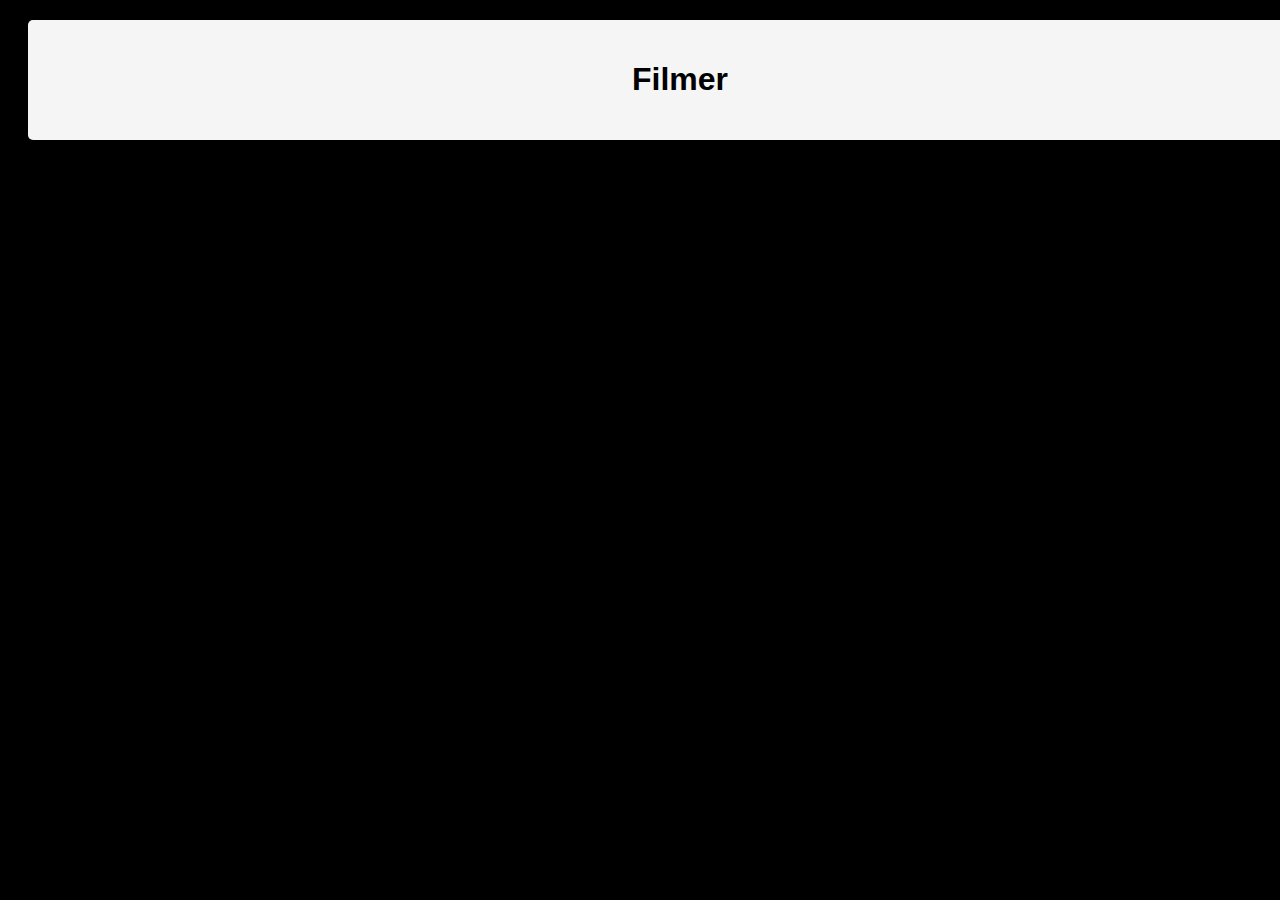
==== index.html @ a28a7396 "first commit" ====
<!DOCTYPE html>
<html lang="en">
<head>
    <meta charset="UTF-8">
    <meta name="viewport" content="width=device-width, initial-scale=1.0">
    <title>Film favoriter</title>
    <link rel="stylesheet" href="style.css">
    <script src="app.js" defer></script>
</head>
<body>
    <main>
        <!-- <form id="bucketForm">
            <input type="text" id="activityName" placeholder="Vad vill du göra?" required />
            <select id="activityCategory">
                <option value="Action">Resor</option>
                <option value="Drama">Drama</option>
                <option value="Komedi">Lärande</option>
                <option value="Krig">Krig</option>
                <option value="Västern">Västern</option>
            </select>
            <button type="submit" class="add">Lägg till</button>
        </form>
        <section id="bucketLists">
        </section> -->
        <div class="page_wrapper">
                <header>
                    <h1>Filmer</h1>
                </header>
            <section id="movies">
           
            </section>
        </div>
    </main>
</body>
</html>
---- style.css ----
body {
    background-color: black;
    color: #000;
    font-family: "Source Sans Pro", Arial, sans-serif;
    font-size: 1rem;
}

div.page_wrapper {
    background-color: #f5f5f5;
    padding: 20px;
    margin: 20px;
    border-radius: 5px;
    box-shadow: 0 0 10px rgba(0, 0, 0, 0.1);
    width: 100%;

    h1 {
        text-align: center;
    }
}

#movies {
    display: flex;
    flex-wrap: wrap;
    justify-content: space-between;
}

.movie_card {
    display: flex;
    flex-direction: column;
    align-items: flex-start;
    border: 1px solid #e3e3e3;
    border-radius: var(--imageBorderRadius);
    overflow: hidden;
    height: auto;
    margin-top: 30px;
    max-width: 250px;
    padding: 10px;
    box-shadow: 0 0 10px rgba(0, 0, 0, 0.1);

    &:hover {
        box-shadow: 0 0 10px rgba(0, 0, 0, 0.5);
        transform: translateY(-5px);
    }

    img {
        width: 100%;
        height: auto;
        object-fit: cover;
        margin-bottom: 10px;
    }
}

.button_container {
    display: flex;
    justify-content: flex-start;
    align-items: center;
    margin-bottom: 5px;
    background-color: rgba(255, 0, 0, 0.1);

    .btn {
        display: inline-block;
        width: auto;
        background-color: #f5f5f5;
        border: 1px solid #e3e3e3;
        border-radius: 5px;
        padding: 10px 15px;
        font-size: 0.8rem;
        color: #000;
        font-weight: 600;
        cursor: pointer;
        transition: all 0.3s ease;


        &:hover {
            background-color: #e3e3e3;
        }
    }
}
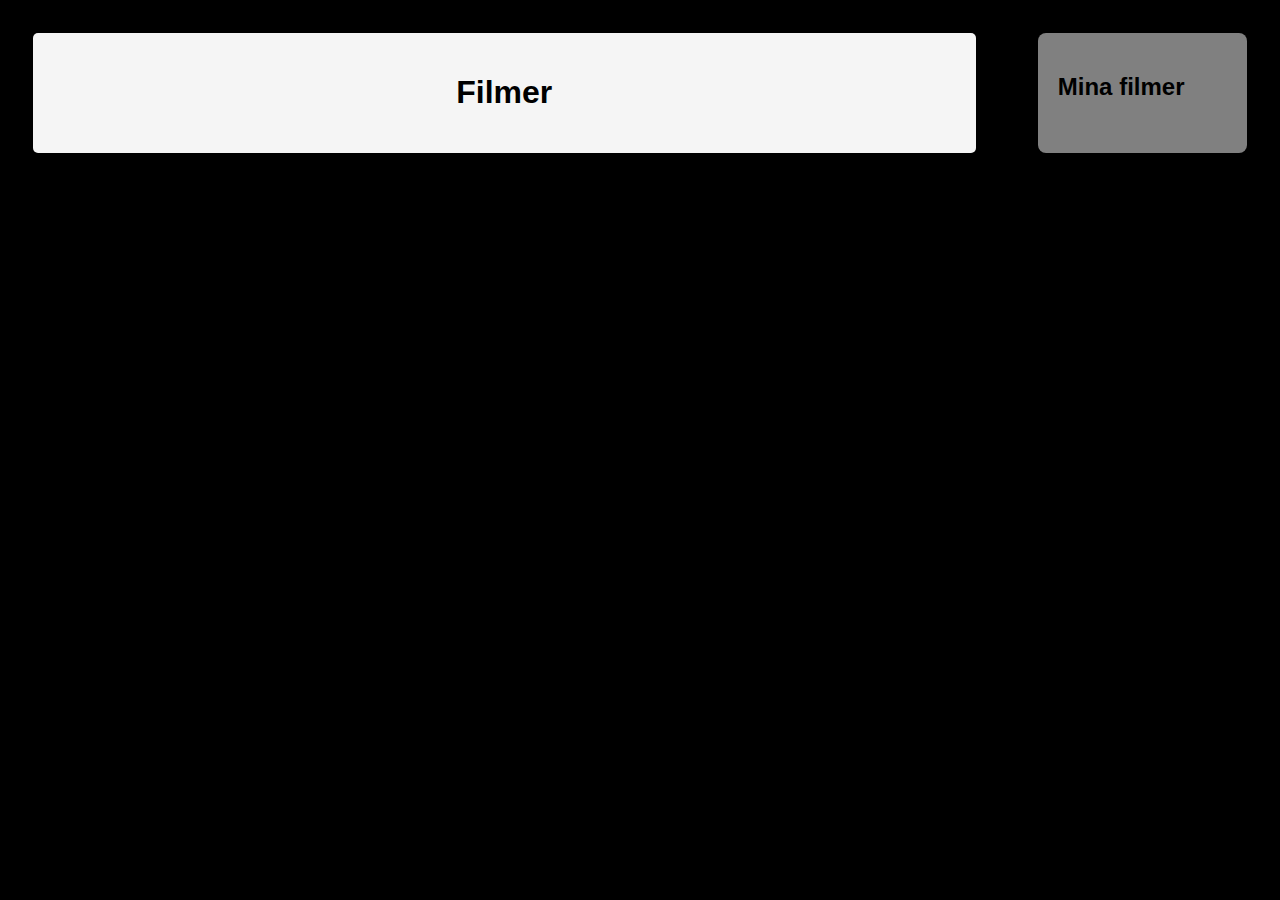
==== commit b8788ffc: "Fixed myMovieList and delete button" ====
--- a/index.html
+++ b/index.html
@@ -1,5 +1,6 @@
 <!DOCTYPE html>
 <html lang="en">
+
 <head>
     <meta charset="UTF-8">
     <meta name="viewport" content="width=device-width, initial-scale=1.0">
@@ -7,6 +8,7 @@
     <link rel="stylesheet" href="style.css">
     <script src="app.js" defer></script>
 </head>
+
 <body>
     <main>
         <!-- <form id="bucketForm">
@@ -23,13 +25,20 @@
         <section id="bucketLists">
         </section> -->
         <div class="page_wrapper">
-                <header>
-                    <h1>Filmer</h1>
-                </header>
+            <header>
+                <h1>Filmer</h1>
+            </header>
             <section id="movies">
-           
+            </section>
+        </div>
+        <div class="my_movies_wrapper">
+            <header>
+                <h2>Mina filmer</h2>
+            </header>
+            <section id="myMovies">
             </section>
         </div>
     </main>
 </body>
+
 </html>--- a/style.css
+++ b/style.css
@@ -5,13 +5,32 @@
     font-size: 1rem;
 }
 
+main {
+    display: grid;
+    grid-template-columns: repeat(4, 1fr) 1fr;
+    gap: 2px;
+    padding: 5px;
+}
+
+.my_movies_wrapper {
+    background-color: gray;
+    padding: 20px;
+    margin: 20px;
+    border-radius: 8px;
+}
+
 div.page_wrapper {
     background-color: #f5f5f5;
+    /* Låter filmsektionen ta upp 4 kolumner */
+    /* Filmer i fyra kolumner */
+    grid-column: span 4;
+    gap: 20px;
     padding: 20px;
     margin: 20px;
     border-radius: 5px;
     box-shadow: 0 0 10px rgba(0, 0, 0, 0.1);
-    width: 100%;
+    width: 90%;
+    max-width: 1800px;
 
     h1 {
         text-align: center;
@@ -21,21 +40,33 @@
 #movies {
     display: flex;
     flex-wrap: wrap;
-    justify-content: space-between;
+    gap: 10px;
+}
+
+.movies {
+    background-color: #ddd;
+    padding: 10px;
+    border: 1px solid #aaa;
+    border-radius: 4px;
+    text-align: center;
+    width: calc((100% / 4) - 10px);
+    /* Fyra filmer per rad */
+    box-sizing: border-box;
 }
 
 .movie_card {
     display: flex;
     flex-direction: column;
     align-items: flex-start;
-    border: 1px solid #e3e3e3;
-    border-radius: var(--imageBorderRadius);
+    border: 1px solid darkgray;
+    border-radius: 8px;
     overflow: hidden;
     height: auto;
     margin-top: 30px;
     max-width: 250px;
     padding: 10px;
-    box-shadow: 0 0 10px rgba(0, 0, 0, 0.1);
+    background-color: #fff;
+    box-shadow: 0 0 10px rgba(0, 0, 0, 0.8);
 
     &:hover {
         box-shadow: 0 0 10px rgba(0, 0, 0, 0.5);
@@ -55,7 +86,7 @@
     justify-content: flex-start;
     align-items: center;
     margin-bottom: 5px;
-    background-color: rgba(255, 0, 0, 0.1);
+    background-color: #fff;
 
     .btn {
         display: inline-block;
@@ -75,4 +106,10 @@
             background-color: #e3e3e3;
         }
     }
+
+    span {
+        margin-right: 10px;
+        background-color: #fff;
+    }
+
 }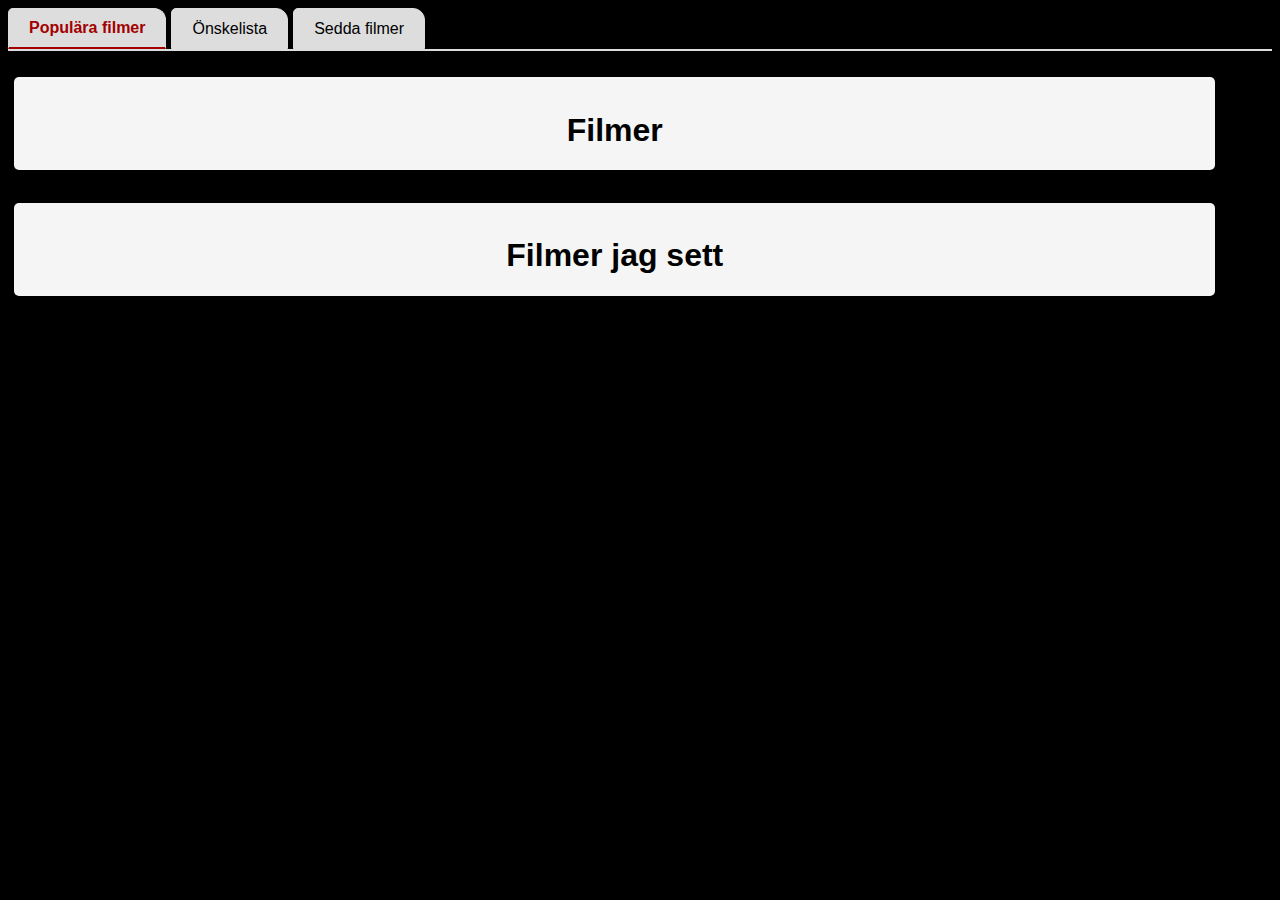
==== commit 19038085: "Fixed Detailsview" ====
--- a/index.html
+++ b/index.html
@@ -6,11 +6,16 @@
     <meta name="viewport" content="width=device-width, initial-scale=1.0">
     <title>Film favoriter</title>
     <link rel="stylesheet" href="style.css">
-    <script src="app.js" defer></script>
+    <script type="module" src="app.js" defer></script>
 </head>
 
 <body>
     <main>
+        <div class="tabs">
+            <button class="tab-button active" id="popular" data-tab="popular">Populära filmer</button>
+            <button class="tab-button" id="wishlist" data-tab="wishlist">Önskelista</button>
+            <button class="tab-button" id="seen" data-tab="seen">Sedda filmer</button>
+        </div>
         <!-- <form id="bucketForm">
             <input type="text" id="activityName" placeholder="Vad vill du göra?" required />
             <select id="activityCategory">
@@ -24,19 +29,29 @@
         </form>
         <section id="bucketLists">
         </section> -->
+        <div class="tab-content active" id="popular">
+            <div class="page_wrapper">
+                <header>
+                    <h1>Filmer</h1>
+                </header>
+                <section id="movies">
+                </section>
+            </div>
+        </div>
+        
+        <div class="tab-content" id="wishlist">
+            <h2>Innehåll för Flik 2</h2>
+            <p>Här finns innehållet för den andra fliken.</p>
+        </div>
+        
+        <div class="tab-content active" id="seen">
         <div class="page_wrapper">
             <header>
-                <h1>Filmer</h1>
+                <h1>Filmer jag sett</h1>
             </header>
-            <section id="movies">
+            <section id="seenMoviesDisplay">
             </section>
         </div>
-        <div class="my_movies_wrapper">
-            <header>
-                <h2>Mina filmer</h2>
-            </header>
-            <section id="myMovies">
-            </section>
         </div>
     </main>
 </body>
--- a/style.css
+++ b/style.css
@@ -5,11 +5,43 @@
     font-size: 1rem;
 }
 
-main {
-    display: grid;
-    grid-template-columns: repeat(4, 1fr) 1fr;
-    gap: 2px;
-    padding: 5px;
+/* ------------------------- Tabs --------------------------------- */
+
+.tabs {
+    display: flex;
+
+    border-bottom: 2px solid #ddd;
+    margin-bottom: 10px;
+}
+
+.tab-button {
+    background: #ddd;
+    border: none;
+    padding: 10px 20px;
+    cursor: pointer;
+    font-size: 16px;
+    border-bottom: 2px solid transparent;
+    border: 1px solid #ddd;
+    border-top-left-radius: 5px;
+    border-top-right-radius: 12px;
+    transition: background-color 0.3s, color 0.3s;
+    margin-right: 5px;
+}
+
+.tab-button.active {
+    border-bottom: 2px solid #a20000;
+    font-weight: bold;
+    color: #a20000;
+}
+
+.tab-content {
+    display: none;
+    padding: 10px 0;
+    width: 100%;
+}
+
+.tab-content.active {
+    display: block;
 }
 
 .my_movies_wrapper {
@@ -23,48 +55,35 @@
     background-color: #f5f5f5;
     /* Låter filmsektionen ta upp 4 kolumner */
     /* Filmer i fyra kolumner */
-    grid-column: span 4;
-    gap: 20px;
-    padding: 20px;
-    margin: 20px;
+    grid-column: span 6;
+    margin: .4em;
     border-radius: 5px;
     box-shadow: 0 0 10px rgba(0, 0, 0, 0.1);
-    width: 90%;
+    width: 95%;
     max-width: 1800px;
 
     h1 {
         text-align: center;
     }
+
+    header {
+        padding-top: .8em;
+    }
 }
 
 #movies {
-    display: flex;
-    flex-wrap: wrap;
-    gap: 10px;
-}
-
-.movies {
-    background-color: #ddd;
-    padding: 10px;
-    border: 1px solid #aaa;
-    border-radius: 4px;
-    text-align: center;
-    width: calc((100% / 4) - 10px);
-    /* Fyra filmer per rad */
-    box-sizing: border-box;
+    display: grid;
+    grid-template-columns: repeat(auto-fill, minmax(16rem, 1fr));
+    gap: 1.2rem;
+    margin: 0 1.4em;
 }
 
 .movie_card {
-    display: flex;
-    flex-direction: column;
-    align-items: flex-start;
+    display: grid;
+    padding: 1.5rem;
+    margin-bottom: 1.5em;
     border: 1px solid darkgray;
     border-radius: 8px;
-    overflow: hidden;
-    height: auto;
-    margin-top: 30px;
-    max-width: 250px;
-    padding: 10px;
     background-color: #fff;
     box-shadow: 0 0 10px rgba(0, 0, 0, 0.8);
 
@@ -88,13 +107,13 @@
     margin-bottom: 5px;
     background-color: #fff;
 
-    .btn {
+    .addMovieWishList {
         display: inline-block;
-        width: auto;
+        width: 100px;
         background-color: #f5f5f5;
         border: 1px solid #e3e3e3;
         border-radius: 5px;
-        padding: 10px 15px;
+        padding: 5px 15px;
         font-size: 0.8rem;
         color: #000;
         font-weight: 600;
@@ -111,5 +130,64 @@
         margin-right: 10px;
         background-color: #fff;
     }
+}
 
+/* ------------------------- Page Detail --------------------------------- */
+.page_detail_wrapper {
+    grid-column: span 6;
+    background-color: #f5f5f5;
+    border-radius: 5px;
+    box-shadow: 0 0 10px rgba(0, 0, 0, 0.1);
+    max-width: 1800px;
+    padding: 1em;
+
+    header {
+        margin: 1.5em;
+    }
+
+    #movies {
+        display: grid;
+        grid-template-columns: repeat(auto-fill, minmax(16rem, 1fr));
+        gap: 1.2rem;
+        margin: 0 1.4em;
+    }
+}
+
+#movieDetail {
+    display: grid;
+    grid-template-columns: repeat(auto-fill, minmax(16rem, 1fr));
+    margin: 1em;
+    padding: 1.5rem;
+    border: 1px solid darkgray;
+    border-radius: 8px;
+    background-color: #fff;
+    box-shadow: 0 0 10px rgba(0, 0, 0, 0.8);
+    max-width: 350px;
+}
+
+#movie-image {
+    width: 100%;
+    height: auto;
+    object-fit: cover;
+    margin-bottom: 10px;
+}
+
+#movie-description {
+    margin-top: 0.1em;
+    line-height: 1.5em;
+}
+
+#seenMoviesDisplay {
+    display: grid;
+    grid-template-columns: repeat(auto-fill, minmax(16rem, 1fr));
+    gap: 1.2rem;
+    margin: 0 1.4em;
+}
+
+.page-wrapper-detail {
+    width: 91%;
+    background-color: #ddd;
+    margin: 1em;
+    padding: 1.5rem;
+    border-radius: 8px;
 }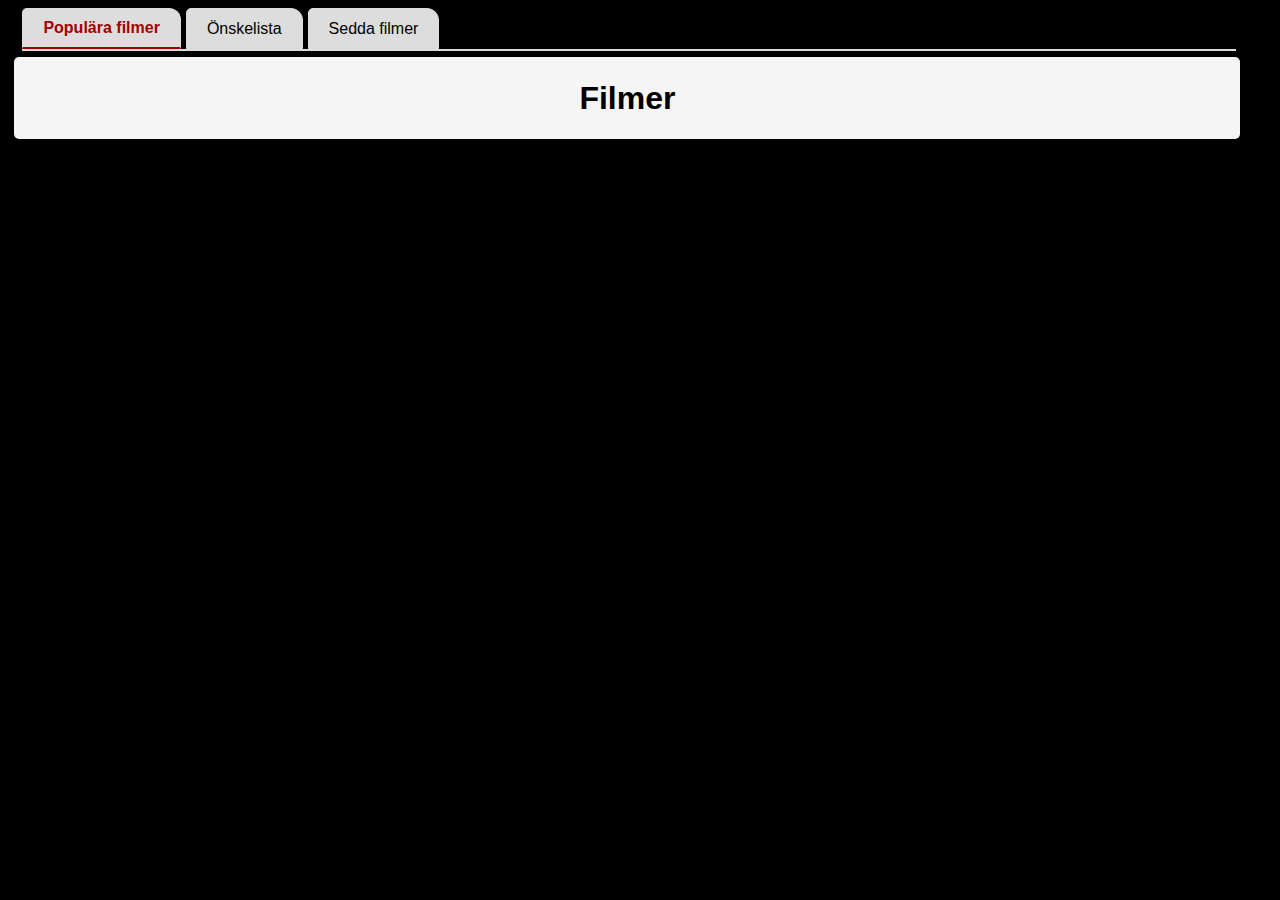
==== commit 7bf2675e: "Fixed wishlist" ====
--- a/index.html
+++ b/index.html
@@ -14,7 +14,7 @@
         <div class="tabs">
             <button class="tab-button active" id="popular" data-tab="popular">Populära filmer</button>
             <button class="tab-button" id="wishlist" data-tab="wishlist">Önskelista</button>
-            <button class="tab-button" id="seen" data-tab="seen">Sedda filmer</button>
+            <button class="tab-button" id="seentab" data-tab="seentab">Sedda filmer</button>
         </div>
         <!-- <form id="bucketForm">
             <input type="text" id="activityName" placeholder="Vad vill du göra?" required />
@@ -40,11 +40,16 @@
         </div>
         
         <div class="tab-content" id="wishlist">
-            <h2>Innehåll för Flik 2</h2>
-            <p>Här finns innehållet för den andra fliken.</p>
+            <div class="page_wrapper">
+                <header>
+                    <h1>Filmer önskelista</h1>
+                </header>
+                <section id="wishMoviesDisplay">
+                </section>
+            </div>
         </div>
         
-        <div class="tab-content active" id="seen">
+        <div class="tab-content" id="seentab">
         <div class="page_wrapper">
             <header>
                 <h1>Filmer jag sett</h1>
--- a/style.css
+++ b/style.css
@@ -9,9 +9,9 @@
 
 .tabs {
     display: flex;
-
     border-bottom: 2px solid #ddd;
-    margin-bottom: 10px;
+    margin: 0 1.1em 0 .9em;
+    width: 96%;
 }
 
 .tab-button {
@@ -36,7 +36,6 @@
 
 .tab-content {
     display: none;
-    padding: 10px 0;
     width: 100%;
 }
 
@@ -59,7 +58,7 @@
     margin: .4em;
     border-radius: 5px;
     box-shadow: 0 0 10px rgba(0, 0, 0, 0.1);
-    width: 95%;
+    width: 97%;
     max-width: 1800px;
 
     h1 {
@@ -67,7 +66,7 @@
     }
 
     header {
-        padding-top: .8em;
+        padding-top: .1em;
     }
 }
 
@@ -81,7 +80,9 @@
 .movie_card {
     display: grid;
     padding: 1.5rem;
-    margin-bottom: 1.5em;
+    margin-bottom: .8em;
+    line-height: .5;
+    font-weight: 500;
     border: 1px solid darkgray;
     border-radius: 8px;
     background-color: #fff;
@@ -102,20 +103,24 @@
 
 .button_container {
     display: flex;
-    justify-content: flex-start;
+    justify-content: space-between;
     align-items: center;
     margin-bottom: 5px;
     background-color: #fff;
 
     .addMovieWishList {
         display: inline-block;
-        width: 100px;
-        background-color: #f5f5f5;
-        border: 1px solid #e3e3e3;
+        background-color: gray;
+        color: white;
+        width:90px;
+        height: auto;
+        padding: 15px 10px;
+        border-radius: 5px;
+        cursor: pointer;
+        border: 1px solid #757272;
         border-radius: 5px;
         padding: 5px 15px;
         font-size: 0.8rem;
-        color: #000;
         font-weight: 600;
         cursor: pointer;
         transition: all 0.3s ease;
@@ -123,6 +128,8 @@
 
         &:hover {
             background-color: #e3e3e3;
+            color: black;
+
         }
     }
 
@@ -130,9 +137,31 @@
         margin-right: 10px;
         background-color: #fff;
     }
+
+}
+
+.page-wrapper-detail.invisible {
+    display: none;
 }
 
 /* ------------------------- Page Detail --------------------------------- */
+.page-wrapper-detail {
+    width: 91%;
+    background-color: #ddd;
+    margin: 1em;
+    padding: 1.5rem;
+    border-radius: 8px;
+    display: block;
+
+    header {
+        margin-left: 1em;
+    }
+
+    .inactive {
+        display: none;
+    }
+}
+
 .page_detail_wrapper {
     grid-column: span 6;
     background-color: #f5f5f5;
@@ -177,17 +206,29 @@
     line-height: 1.5em;
 }
 
-#seenMoviesDisplay {
+#seenMoviesDisplay, #wishMoviesDisplay {
     display: grid;
     grid-template-columns: repeat(auto-fill, minmax(16rem, 1fr));
     gap: 1.2rem;
     margin: 0 1.4em;
 }
 
-.page-wrapper-detail {
-    width: 91%;
-    background-color: #ddd;
-    margin: 1em;
-    padding: 1.5rem;
-    border-radius: 8px;
+#back-button {
+    background-color: gray;
+    color: white;
+    padding: 10px 15px;
+    border: none;
+    border-radius: 5px;
+    cursor: pointer;
+}
+
+#back-button:hover {
+    background-color: darkgray;
+}
+
+#seentab.disabled,
+#wishlist.disabled {
+    pointer-events: none;
+    opacity: 0.5;
+    cursor: default;
 }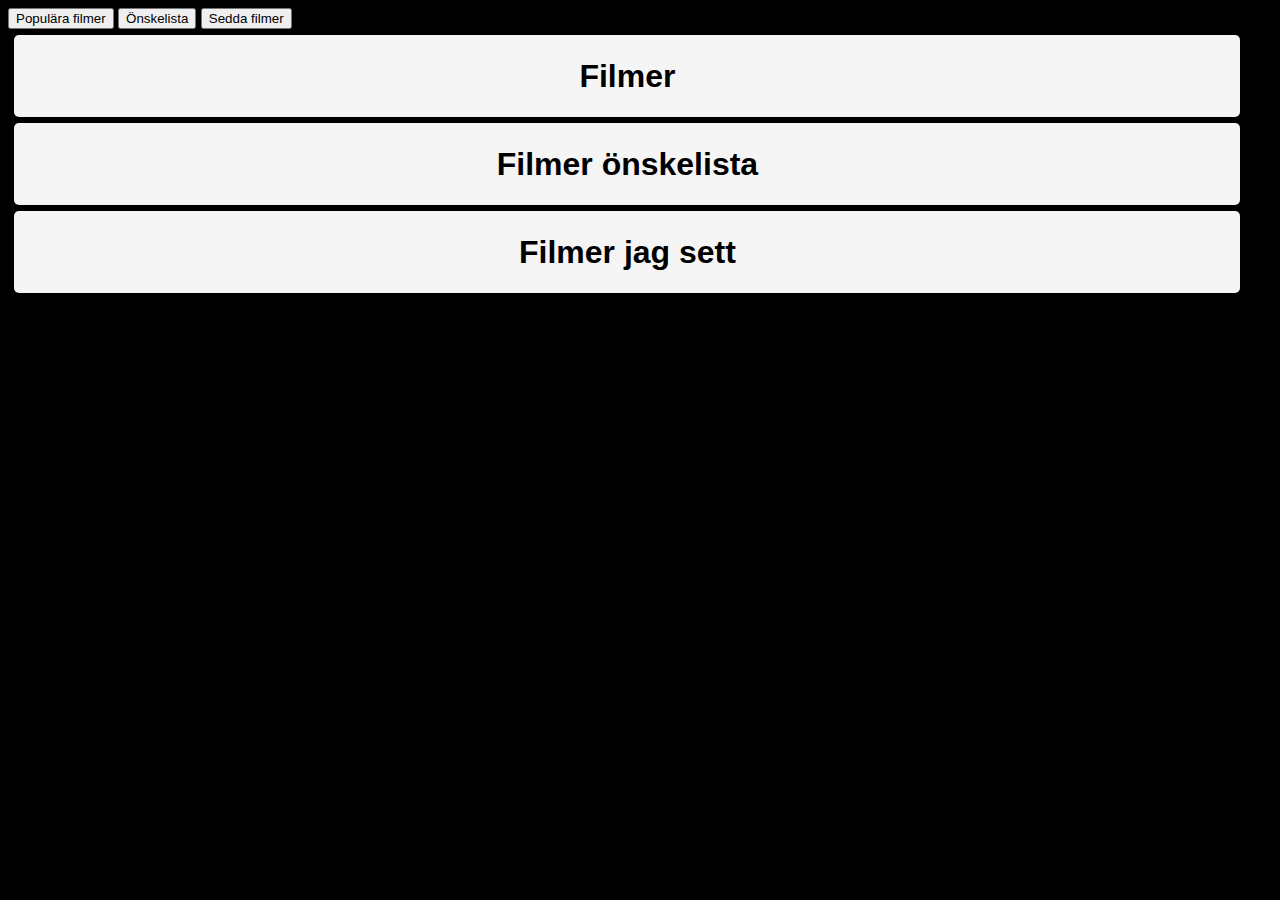
==== commit b4d6bc4e: "Merge branch 'main' of https://github.com/berglundtony/projekt-js-individuellt" ====
--- a/index.html
+++ b/index.html
@@ -60,5 +60,4 @@
         </div>
     </main>
 </body>
-
 </html>--- a/style.css
+++ b/style.css
@@ -3,51 +3,6 @@
     color: #000;
     font-family: "Source Sans Pro", Arial, sans-serif;
     font-size: 1rem;
-}
-
-/* ------------------------- Tabs --------------------------------- */
-
-.tabs {
-    display: flex;
-    border-bottom: 2px solid #ddd;
-    margin: 0 1.1em 0 .9em;
-    width: 96%;
-}
-
-.tab-button {
-    background: #ddd;
-    border: none;
-    padding: 10px 20px;
-    cursor: pointer;
-    font-size: 16px;
-    border-bottom: 2px solid transparent;
-    border: 1px solid #ddd;
-    border-top-left-radius: 5px;
-    border-top-right-radius: 12px;
-    transition: background-color 0.3s, color 0.3s;
-    margin-right: 5px;
-}
-
-.tab-button.active {
-    border-bottom: 2px solid #a20000;
-    font-weight: bold;
-    color: #a20000;
-}
-
-.tab-content {
-    display: none;
-    width: 100%;
-}
-
-.tab-content.active {
-    display: block;
-}
-
-.my_movies_wrapper {
-    background-color: gray;
-    padding: 20px;
-    margin: 20px;
-    border-radius: 8px;
 }
 
 div.page_wrapper {
@@ -106,6 +61,7 @@
     justify-content: space-between;
     align-items: center;
     margin-bottom: 5px;
+    background-color: #fff;
     background-color: #fff;
 
     .addMovieWishList {
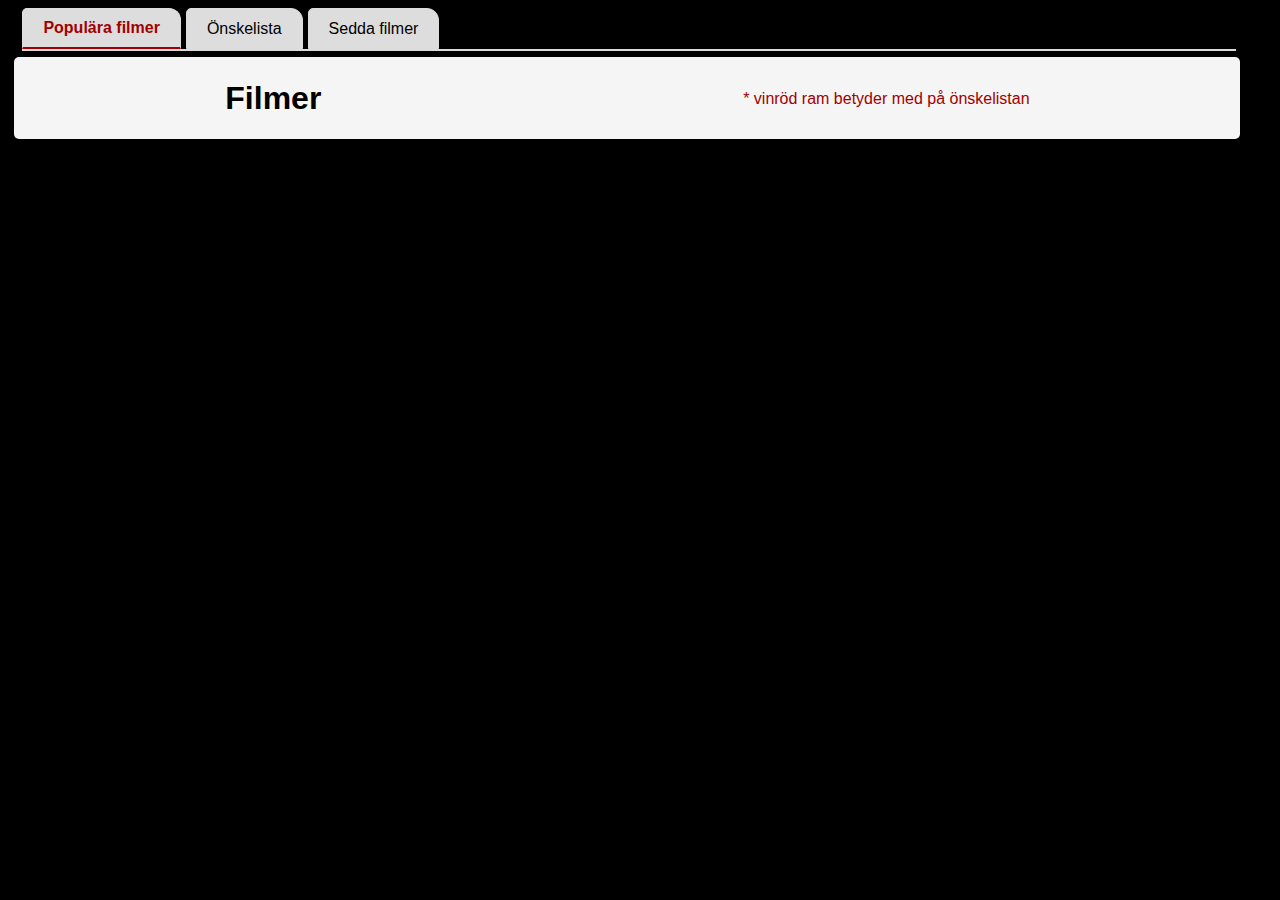
==== commit 5799dc2a: "Added visual indication for wished movies and improved movie filtering logic" ====
--- a/index.html
+++ b/index.html
@@ -33,6 +33,7 @@
             <div class="page_wrapper">
                 <header>
                     <h1>Filmer</h1>
+                    <span class="wished">* vinröd ram betyder med på önskelistan</span>
                 </header>
                 <section id="movies">
                 </section>
--- a/style.css
+++ b/style.css
@@ -3,6 +3,59 @@
     color: #000;
     font-family: "Source Sans Pro", Arial, sans-serif;
     font-size: 1rem;
+}
+header{
+    display: flex;
+    justify-content: space-around;
+   
+    span{
+        align-self: center;
+        color:#a20000
+    };
+}
+/* ------------------------- Tabs --------------------------------- */
+
+.tabs {
+    display: flex;
+    border-bottom: 2px solid #ddd;
+    margin: 0 1.1em 0 .9em;
+    width: 96%;
+}
+
+.tab-button {
+    background: #ddd;
+    border: none;
+    padding: 10px 20px;
+    cursor: pointer;
+    font-size: 16px;
+    border-bottom: 2px solid transparent;
+    border: 1px solid #ddd;
+    border-top-left-radius: 5px;
+    border-top-right-radius: 12px;
+    transition: background-color 0.3s, color 0.3s;
+    margin-right: 5px;
+}
+
+.tab-button.active {
+    border-bottom: 2px solid #a20000;
+    font-weight: bold;
+    color: #a20000;
+}
+
+.tab-content {
+    display: none;
+    width: 100%;
+}
+
+.tab-content.active {
+    display: block;
+}
+
+.my_movies_wrapper {
+    background-color: gray;
+    padding: 20px;
+    margin: 20px;
+    border-radius: 8px;
 }
 
 div.page_wrapper {
@@ -56,24 +109,28 @@
     }
 }
 
+.movie_card.wished {
+    border: 2px solid #a20000;;
+}
+
 .button_container {
     display: flex;
     justify-content: space-between;
     align-items: center;
     margin-bottom: 5px;
     background-color: #fff;
-    background-color: #fff;
-
-    .addMovieWishList {
+
+    .addMovieWishList,
+    .deleteMovieWishList {
         display: inline-block;
         background-color: gray;
         color: white;
-        width:90px;
+        width: 90px;
         height: auto;
         padding: 15px 10px;
-        border-radius: 5px;
+        border-radius: 8px;
         cursor: pointer;
-        border: 1px solid #757272;
+        border: 2px solid #3f3f3f;
         border-radius: 5px;
         padding: 5px 15px;
         font-size: 0.8rem;
@@ -162,7 +219,8 @@
     line-height: 1.5em;
 }
 
-#seenMoviesDisplay, #wishMoviesDisplay {
+#seenMoviesDisplay,
+#wishMoviesDisplay {
     display: grid;
     grid-template-columns: repeat(auto-fill, minmax(16rem, 1fr));
     gap: 1.2rem;
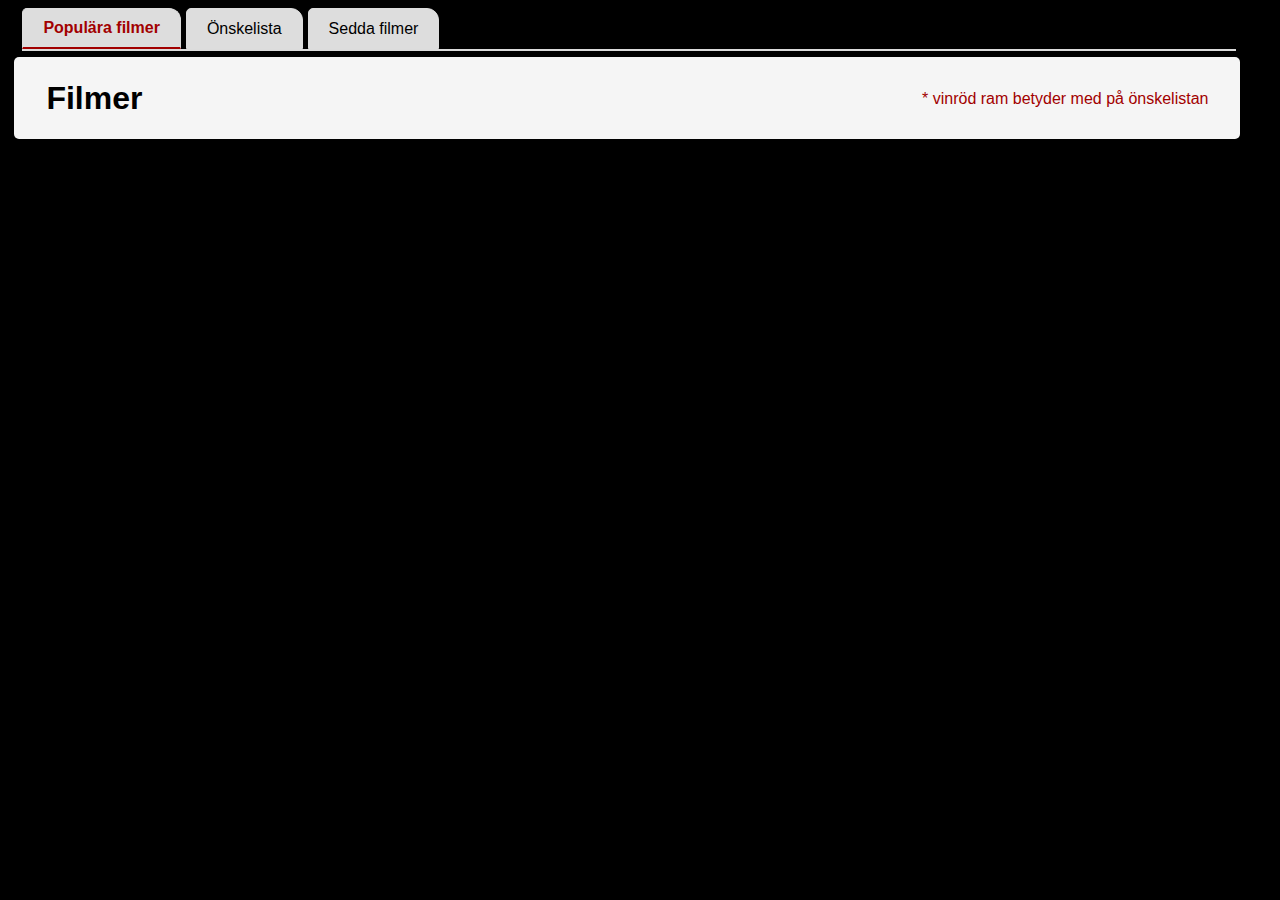
==== commit b3b3b734: "Fixed the stylesheets" ====
--- a/index.html
+++ b/index.html
@@ -32,14 +32,16 @@
         <div class="tab-content active" id="popular">
             <div class="page_wrapper">
                 <header>
-                    <h1>Filmer</h1>
-                    <span class="wished">* vinröd ram betyder med på önskelistan</span>
+                    <div class="top-wrapper">
+                        <h1>Filmer</h1>
+                        <span class="wished">* vinröd ram betyder med på önskelistan</span>
+                    </div>
                 </header>
                 <section id="movies">
                 </section>
             </div>
         </div>
-        
+
         <div class="tab-content" id="wishlist">
             <div class="page_wrapper">
                 <header>
@@ -49,16 +51,17 @@
                 </section>
             </div>
         </div>
-        
+
         <div class="tab-content" id="seentab">
-        <div class="page_wrapper">
-            <header>
-                <h1>Filmer jag sett</h1>
-            </header>
-            <section id="seenMoviesDisplay">
-            </section>
-        </div>
+            <div class="page_wrapper">
+                <header>
+                    <h1>Filmer jag sett</h1>
+                </header>
+                <section id="seenMoviesDisplay">
+                </section>
+            </div>
         </div>
     </main>
 </body>
+
 </html>--- a/style.css
+++ b/style.css
@@ -4,15 +4,16 @@
     font-family: "Source Sans Pro", Arial, sans-serif;
     font-size: 1rem;
 }
-header{
-    display: flex;
-    justify-content: space-around;
-   
-    span{
+
+header {
+    span {
         align-self: center;
-        color:#a20000
-    };
-}
+        color: #a20000
+    }
+
+    ;
+}
+
 /* ------------------------- Tabs --------------------------------- */
 
 .tabs {
@@ -60,8 +61,6 @@
 
 div.page_wrapper {
     background-color: #f5f5f5;
-    /* Låter filmsektionen ta upp 4 kolumner */
-    /* Filmer i fyra kolumner */
     grid-column: span 6;
     margin: .4em;
     border-radius: 5px;
@@ -76,6 +75,11 @@
     header {
         padding-top: .1em;
     }
+    .top-wrapper{
+        display: flex;
+            justify-content: space-between;
+            padding: 0 2em;
+    }
 }
 
 #movies {
@@ -110,7 +114,7 @@
 }
 
 .movie_card.wished {
-    border: 2px solid #a20000;;
+    border: 2px solid #a20000;
 }
 
 .button_container {
@@ -120,6 +124,7 @@
     margin-bottom: 5px;
     background-color: #fff;
 
+    .backbuttonDetail,
     .addMovieWishList,
     .deleteMovieWishList {
         display: inline-block;
@@ -150,41 +155,34 @@
         margin-right: 10px;
         background-color: #fff;
     }
-
 }
 
 .page-wrapper-detail.invisible {
     display: none;
 }
 
-/* ------------------------- Page Detail --------------------------------- */
 .page-wrapper-detail {
-    width: 91%;
+    width: 94%;
     background-color: #ddd;
-    margin: 1em;
+    margin: .5em;
     padding: 1.5rem;
     border-radius: 8px;
     display: block;
 
-    header {
-        margin-left: 1em;
-    }
-
-    .inactive {
+    .wrapper {
+        display: flex;
+        justify-content: space-between;
+        width:100%;
+     
+    }
+
+    .button_container {
+        margin: 1rem;
+        text-align: left;
+    }
+
+    .invisible {
         display: none;
-    }
-}
-
-.page_detail_wrapper {
-    grid-column: span 6;
-    background-color: #f5f5f5;
-    border-radius: 5px;
-    box-shadow: 0 0 10px rgba(0, 0, 0, 0.1);
-    max-width: 1800px;
-    padding: 1em;
-
-    header {
-        margin: 1.5em;
     }
 
     #movies {
@@ -204,7 +202,7 @@
     border-radius: 8px;
     background-color: #fff;
     box-shadow: 0 0 10px rgba(0, 0, 0, 0.8);
-    max-width: 350px;
+    max-width: 390px;
 }
 
 #movie-image {
@@ -227,17 +225,10 @@
     margin: 0 1.4em;
 }
 
-#back-button {
-    background-color: gray;
-    color: white;
-    padding: 10px 15px;
-    border: none;
-    border-radius: 5px;
-    cursor: pointer;
-}
-
-#back-button:hover {
-    background-color: darkgray;
+#movie-rating-select {
+    height: 30px;
+    background-color: #ccc;
+
 }
 
 #seentab.disabled,
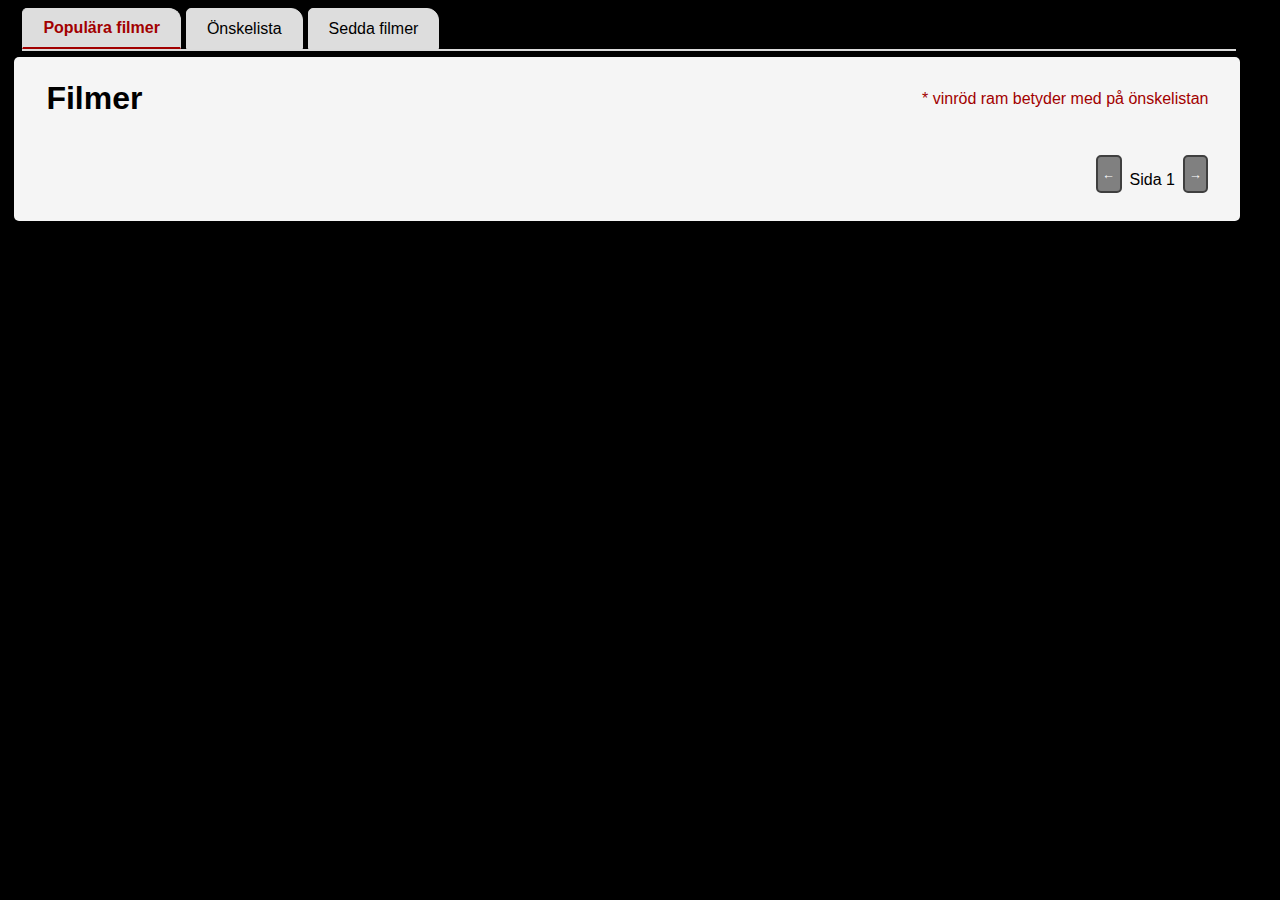
==== commit 08ac5e52: "Started with pagering" ====
--- a/index.html
+++ b/index.html
@@ -37,8 +37,12 @@
                         <span class="wished">* vinröd ram betyder med på önskelistan</span>
                     </div>
                 </header>
-                <section id="movies">
-                </section>
+                <section id="movies"></section>
+                    <div class="page-buttons">
+                        <button id="prev-page-button">←</button>
+                        <p id="page-count">Sida 1</p>
+                        <button id="next-page-button">→</button>
+                    </div>
             </div>
         </div>
 
--- a/style.css
+++ b/style.css
@@ -52,6 +52,8 @@
     display: block;
 }
 
+/* Page wrappers */
+
 .my_movies_wrapper {
     background-color: gray;
     padding: 20px;
@@ -75,12 +77,15 @@
     header {
         padding-top: .1em;
     }
-    .top-wrapper{
+
+    .top-wrapper {
         display: flex;
-            justify-content: space-between;
-            padding: 0 2em;
-    }
-}
+        justify-content: space-between;
+        padding: 0 2em;
+    }
+}
+
+/* Movie card */
 
 #movies {
     display: grid;
@@ -111,11 +116,31 @@
         object-fit: cover;
         margin-bottom: 10px;
     }
+
+    h3 {
+        line-height: 1.2em;
+    }
 }
 
 .movie_card.wished {
     border: 2px solid #a20000;
 }
+
+.page-buttons {
+    padding: 1em 2em;
+    display: flex;
+    gap: .5em;
+    justify-content: flex-end;
+
+    #next-page-button,
+        #prev-page-button {
+            width: 2em;
+            height: 3em;
+            padding: 2px 2px;
+        }
+}
+
+/* Knappar */
 
 .button_container {
     display: flex;
@@ -124,38 +149,44 @@
     margin-bottom: 5px;
     background-color: #fff;
 
-    .backbuttonDetail,
-    .addMovieWishList,
-    .deleteMovieWishList {
-        display: inline-block;
-        background-color: gray;
-        color: white;
-        width: 90px;
-        height: auto;
-        padding: 15px 10px;
-        border-radius: 8px;
-        cursor: pointer;
-        border: 2px solid #3f3f3f;
-        border-radius: 5px;
-        padding: 5px 15px;
-        font-size: 0.8rem;
-        font-weight: 600;
-        cursor: pointer;
-        transition: all 0.3s ease;
-
-
-        &:hover {
-            background-color: #e3e3e3;
-            color: black;
-
-        }
-    }
-
     span {
         margin-right: 10px;
         background-color: #fff;
     }
 }
+
+#next-page-button,
+#prev-page-button,
+.backbuttonDetail,
+.addMovieWishList,
+.deleteMovieWishList {
+    display: inline-block;
+    background-color: gray;
+    color: white;
+    width: 90px;
+    height: auto;
+    padding: 15px 10px;
+    border-radius: 8px;
+    cursor: pointer;
+    border: 2px solid #3f3f3f;
+    border-radius: 5px;
+    padding: 5px 15px;
+    font-size: 0.8rem;
+    font-weight: 600;
+    cursor: pointer;
+    transition: all 0.3s ease;
+
+
+    &:hover {
+        background-color: #e3e3e3;
+        color: black;
+
+    }
+}
+
+
+
+/* Detalj sida */
 
 .page-wrapper-detail.invisible {
     display: none;
@@ -172,8 +203,8 @@
     .wrapper {
         display: flex;
         justify-content: space-between;
-        width:100%;
-     
+        width: 100%;
+
     }
 
     .button_container {
